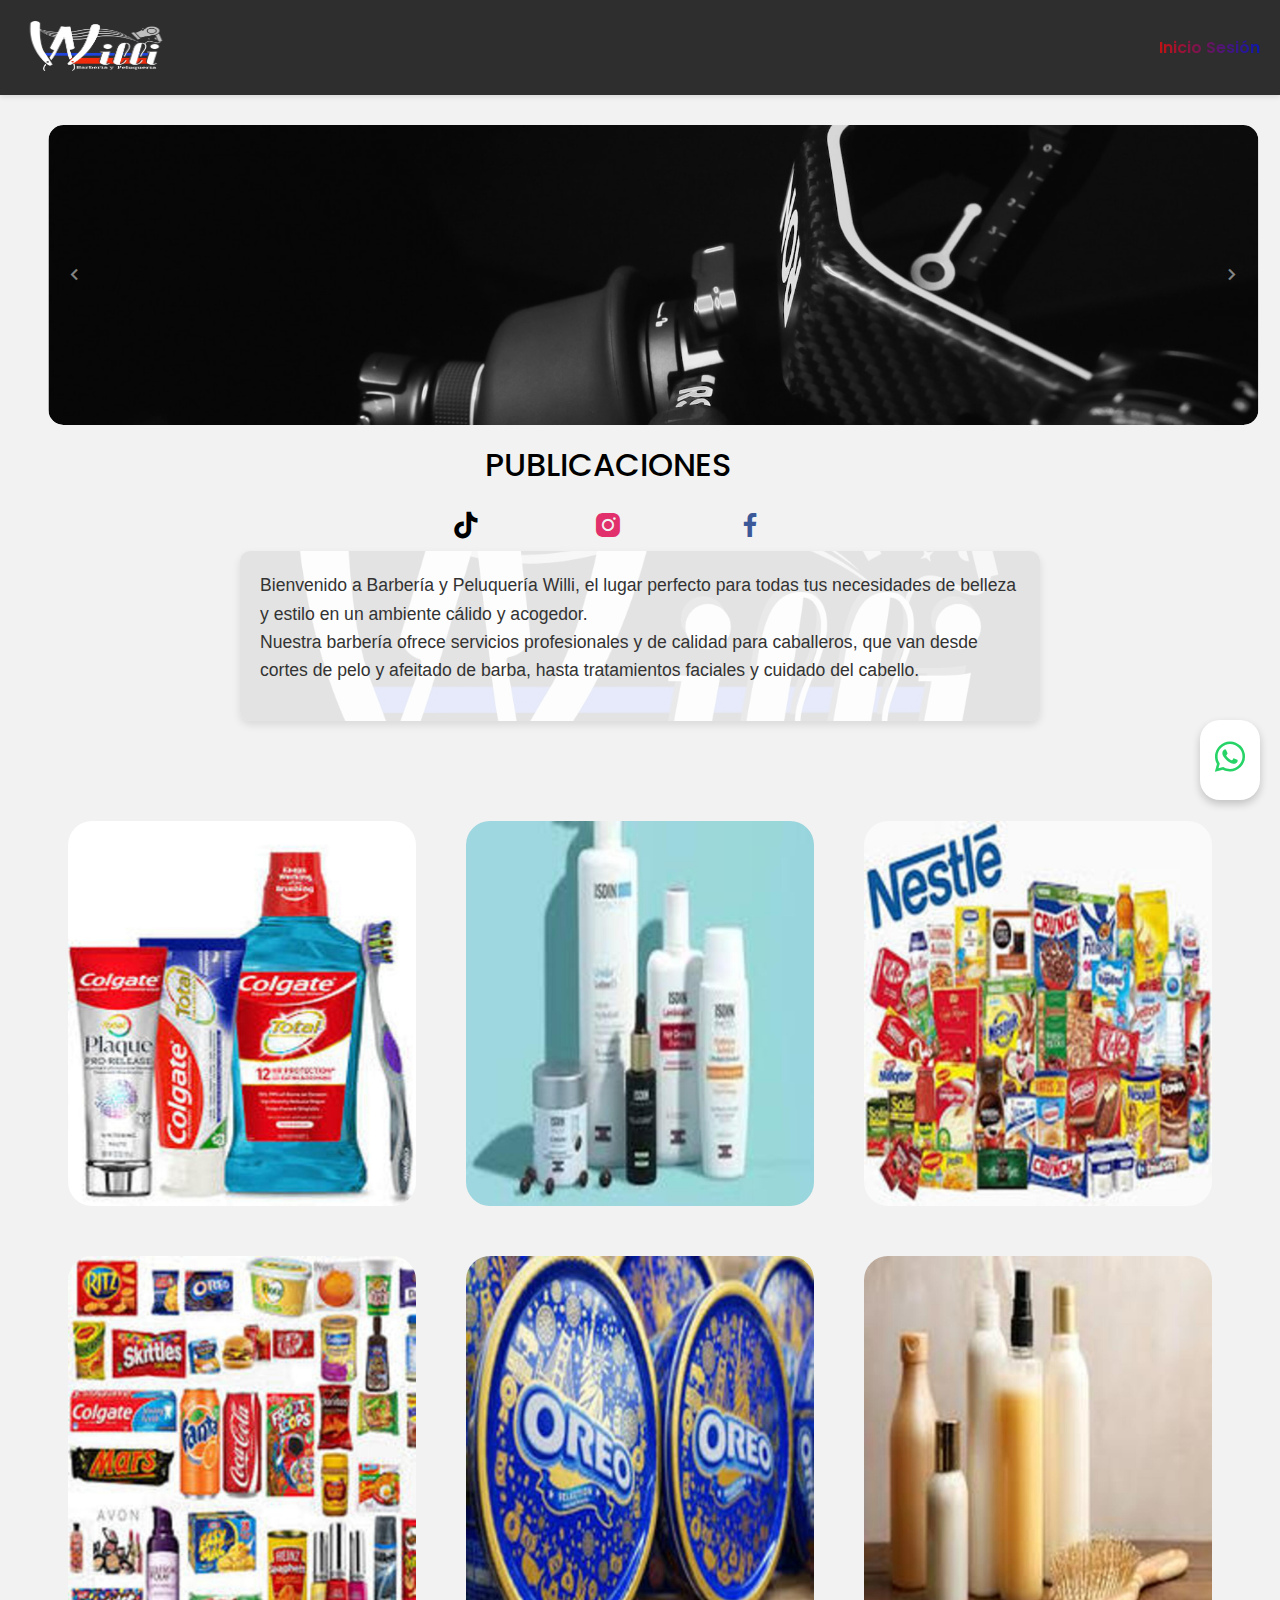
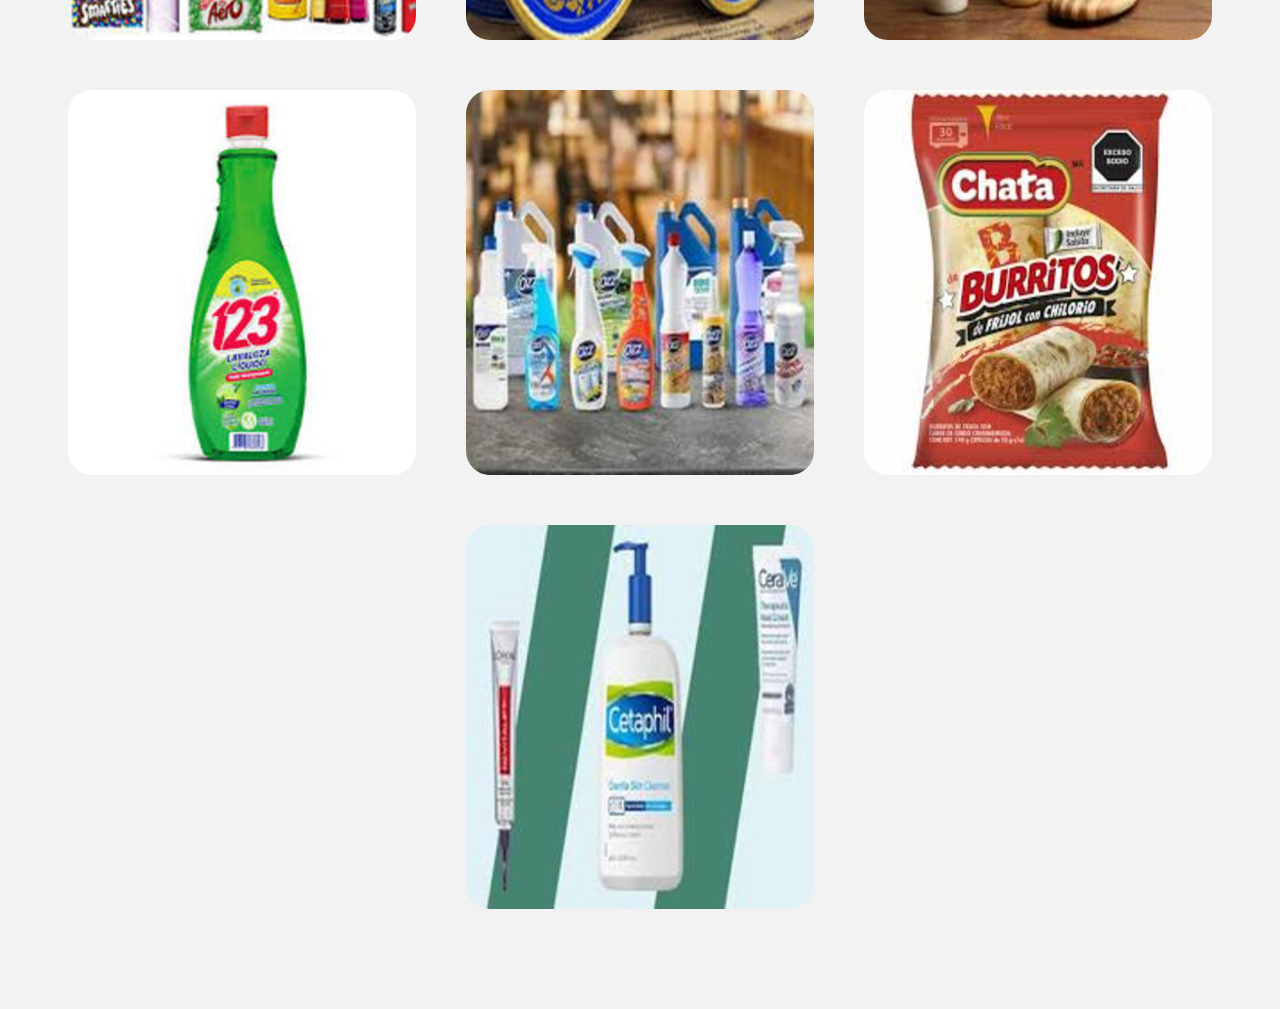
==== index.html @ 5b3085e6 "Parche index.html" ====
<!DOCTYPE html>
<html lang="es">
<head>
  <meta charset="UTF-8">
  <meta name="viewport" content="width=device-width, initial-scale=1.0">
  <link href='https://unpkg.com/boxicons@2.1.4/css/boxicons.min.css' rel='stylesheet'>
  <link href="https://cdn.jsdelivr.net/npm/bootstrap@5.3.0/dist/css/bootstrap.min.css" rel="stylesheet">
  <title>Willi Barberia y Peluqueria</title>
  <link rel="stylesheet" href="style.css">
   <style>
     .descripcion_p {
      position: relative;
      padding: 20px;
      border-radius: 10px;
      box-shadow: 0 4px 8px rgba(0, 0, 0, 0.1);
      max-width: 800px;
      width: 90%;
      height: 170px;
      margin: 20px auto;
      font-family: 'Arial', sans-serif;
      color: #333;
      overflow: hidden;
      background-color: rgba(255, 255, 255, 0.8);
    }
    .menu-icon i{
      color: blanchedalmond;
    }
    .descripcion_p p {
      position: relative;
      z-index: 2;
      line-height: 1.6;
      font-size: 1.1rem;
    }

    .descripcion_p::before {
      content: "";
      background-image: url('img/logo.jpg'); /* Ruta de la imagen de fondo */
      background-size: cover;
      background-position: center;
      opacity: 0.1;
      position: absolute;
      top: 0;
      left: 0;
      right: 0;
      bottom: 0;
      z-index: 1;
    }
    
    .publi {
      margin-bottom: 40px;
    }
     .logo img {
      width: 150px;
      height: 55px;
      display: block;
      margin: 0 auto;
    }
    @media screen and (max-width: 768px){
      .descripcion_p{
        height: 100%;
      }
    }
  </style>
</head>
<body>

<!--NAV-->
<nav>
   <div class="logo">
     <img src="img/logo_1.png" alt="logo">
   </div>
   <div class="links">
    
     <a href="./inicio_sesion.html" class="link">Inicio Sesión</a>
   </div>
   <div class="menu-icon">
     <i class='bx bx-menu'></i>
     <i class='bx bx-x'></i>
   </div>
 </nav>
 <div class="mobile-menu">
     <a href="./inicio_sesion.html" class="link">Inicio Sesión</a>
 </div>
<!--FIN NAV-->

<!--CARRUSEL-->
<div class="container-carousel">
  <div class="carruseles" id="slider">
      <section class="slider-section">
          <img src="img/1.jpg">
      </section>
      <section class="slider-section">
          <img src="img/2.jpg">
      </section>
      <section class="slider-section">
          <img src="img/3.jpg">
      </section>
      <section class="slider-section">
          <img src="img/4.jpg">
      </section>
      <section class="slider-section">
          <img src="img/5.jpg">
      </section>
      <section class="slider-section">
          <img src="img/6.avif">
      </section>
      <section class="slider-section">
          <img src="img/7.jpg">
      </section>
      <section class="slider-section">
          <img src="img/8.jpg">
      </section>
      <section class="slider-section">
          <img src="img/9.jpg">
      </section>
      <section class="slider-section">
          <img src="img/10.jpg">
      </section>
  </div>
  <div class="btn-left"><i class='bx bx-chevron-left'></i></div>
  <div class="btn-right"><i class='bx bx-chevron-right'></i></div>
</div>
<!--FIN CARRUSEL-->
<section class="publi">
<!--PUBLICACIONES-->
<div class="publicaciones">
  <h2>PUBLICACIONES</h2>
  <div class="opciones">
    <a href="#" class="opcion" data-category="u"><i class='bx bxl-tiktok'></i></a>
    <a href="#" class="opcion" data-category=""><i class='bx bxl-instagram-alt'></i></a>
    <a href="#" class="opcion" data-category=""><i class='bx bxl-facebook'></i></a>
  </div>
</div>
<!--DESCRIPCION CORTA-->
  <div class="descripcion_p">
  <p>
    Bienvenido a Barbería y Peluquería Willi, el lugar perfecto para todas tus necesidades de belleza y estilo en un ambiente cálido y acogedor. <br>
    Nuestra barbería ofrece servicios profesionales y de calidad para caballeros, que van desde cortes de pelo y afeitado de barba, hasta tratamientos faciales y cuidado del cabello.
  </p>
</div>
<!--FIN PUBLICACIONES-->
</section>

<div class="contenido">
  <article class="card__article">
    <img src="img/producto_1.jpg" alt="image" class="card__img">

    <div class="card__data">
       <span class="card__description">4.00$</span>
       <h2 class="card__title">Lorem ipsum dolor sit.</h2>
       <a href="#" class="card__button">Comprar</a>
    </div>
 </article>

  <article class="card__article">
    <img src="img/producto_2.jpg" alt="image" class="card__img">

    <div class="card__data">
       <span class="card__description">4.00$</span>
       <h2 class="card__title">Lorem ipsum dolor sit.</h2>
       <a href="#" class="card__button">Comprar</a>
    </div>
 </article>

  <article class="card__article">
    <img src="img/producto_3.jpg" alt="image" class="card__img">

    <div class="card__data">
       <span class="card__description">4.00$</span>
       <h2 class="card__title">Lorem ipsum dolor sit.</h2>
       <a href="#" class="card__button">Comprar</a>
    </div>
 </article>

  <article class="card__article">
    <img src="img/producto_4.jpg" alt="image" class="card__img">

    <div class="card__data">
       <span class="card__description">4.00$</span>
       <h2 class="card__title">Lorem ipsum dolor sit.</h2>
       <a href="#" class="card__button">Comprar</a>
    </div>
 </article>


  <article class="card__article">
    <img src="img/producto_5.jpg" alt="image" class="card__img">

    <div class="card__data">
       <span class="card__description">4.00$</span>
       <h2 class="card__title">Lorem ipsum dolor sit.</h2>
       <a href="#" class="card__button">Comprar</a>
    </div>
 </article>

  <article class="card__article">
    <img src="img/producto_6.jpg" alt="image" class="card__img">

    <div class="card__data">
       <span class="card__description">4.00$</span>
       <h2 class="card__title">Lorem ipsum dolor sit.</h2>
       <a href="#" class="card__button">Comprar</a>
    </div>
 </article>

  <article class="card__article">
    <img src="img/producto_7.jpg" alt="image" class="card__img">

    <div class="card__data">
       <span class="card__description">4.00$</span>
       <h2 class="card__title">Lorem ipsum dolor sit.</h2>
       <a href="#" class="card__button">Comprar</a>
    </div>
 </article>

 
  <article class="card__article">
    <img src="img/producto_8.jpg" alt="image" class="card__img">

    <div class="card__data">
       <span class="card__description">4.00$</span>
       <h2 class="card__title">Lorem ipsum dolor sit.</h2>
       <a href="#" class="card__button">Comprar</a>
    </div>
 </article>

  <article class="card__article">
    <img src="img/producto_9.jpg" alt="image" class="card__img">

    <div class="card__data">
       <span class="card__description">4.00$</span>
       <h2 class="card__title">Lorem ipsum dolor sit.</h2>
       <a href="#" class="card__button">Comprar</a>
    </div>
 </article>

 <article class="card__article">
  <img src="img/producto_10.jpg" alt="image" class="card__img">

  <div class="card__data">
     <span class="card__description">4.00$</span>
     <h2 class="card__title">Lorem ipsum dolor sit.</h2>
     <a href="#" class="card__button">Comprar</a>
  </div>
</article>

</div>

<a href="#" class="whatsapp-icon" target="_blank">
  <i class='bx bxl-whatsapp'></i>
</a>

<!-- Modal -->
<div class="modal fade" id="myModal" tabindex="-1" aria-labelledby="exampleModalLabel" aria-hidden="true">
   <div class="modal-dialog">
     <div class="modal-content">
       <div class="modal-header">
         <h5 class="modal-title" id="exampleModalLabel">Compra</h5>
         <button type="button" class="btn-close" data-bs-dismiss="modal" aria-label="Close"></button>
       </div>
       <div class="modal-body">
         Si eres usuario de computadora puedes ver el número de teléfono y escribirlo desde dispositivo móvil con WhatsApp instalado. <br><br>
         <div class="copy-container">
           <input type="text" readonly class="WhatsApp" value="04169055705">
           <i class='bx bxs-copy copy-icon' onclick="copyToClipboard()"></i>
         </div>
         <br><br>
         <p>Presionar el botón para ir al chat.</p>
         <center>
           <a href="#" class="btn-comprar">COMPRAR<i class='bx bxs-chat'></i></a><br>
         </center>
       </div>
       <div class="modal-footer">
         <button type="button" class="btn btn-secondary" data-bs-dismiss="modal">Cerrar</button>
       </div>
     </div>
   </div>
 </div>
<script src="https://cdn.jsdelivr.net/npm/bootstrap@5.3.0/dist/js/bootstrap.bundle.min.js"></script>
<script src="script.js"></script>

</body>
</html>
---- style.css ----
@import url('https://fonts.googleapis.com/css2?family=Poppins:wght@400;600;700&display=swap');

* {
  box-sizing: border-box;
}

body {
  margin: 0;
  padding: 0;
  background-color: #25D366;
  font-family: 'Poppins', sans-serif;
}

nav {
  background-color: #2e2e2e;
  display: flex;
  justify-content: space-between;
  align-items: center;
  padding: 20px;
  box-shadow: 0 2px 5px rgba(0, 0, 0, 0.1);
}
.logo {
  display: inline-block;
  font-size: 2px;
  font-weight: bold;
  background: linear-gradient(to right, #b61212, #180dad);
  -webkit-background-clip: text;
  -webkit-text-fill-color: transparent;
}

.links {
  display: flex;
  justify-content: flex-end;
  align-items: center;
}

.link {
  margin-left: 20px;
  text-decoration: none;
  color: #6a0dad;
  background: linear-gradient(to right, #c21212, #0d18ad);
  -webkit-background-clip: text;
  -webkit-text-fill-color: transparent;
  font-weight: 600;
  transition: all 0.3s ease;
}

.link:hover {
  transform: scale(1.1);
}

.container-carousel {
  position: relative;
  transform: translate(4%, 10%);
  width: 1210px;
  height: 300px;
  background-color: #e0e0e0;
  border-radius: 15px;
  overflow: hidden;
}

.carruseles {
  width: 1000%;
  height: 100%;
  display: flex;
}

.slider-section {
  width: calc(100% / 10);
  height: 100%;
}

.slider-section img {
  width: 100%;
  height: 100%;
  object-fit: cover;
  border-radius: 15px;
}

.btn-left,
.btn-right {
  display: flex;
  position: absolute;
  top: 50%;
  font-size: 1.5rem;
  background-color: transparent;
  border-radius: 50%;
  padding: 5px;
  font-weight: 600;
  cursor: pointer;
  color: #ffffff81;
  transform: translate(0, -50%);
  transition: .5s ease;
  user-select: none;
}

.btn-left:hover,
.btn-right:hover {
  background-color: #333333d4;
  color: #fff;
}

.btn-left {
  left: 10px;
}

.btn-right {
  right: 10px;
}

.btn-leftt,
.btn-rightt {
  display: flex;
  position: absolute;
  top: 50%;
  font-size: 1.5rem;
  background-color: transparent;
  border-radius: 50%;
  padding: 5px;
  font-weight: 600;
  cursor: pointer;
  color: #ffffff81;
  transform: translate(0, -50%);
  transition: .5s ease;
  user-select: none;
}

.swiper {
  width: 950px;
}

.btn-leftt:hover,
.btn-rightt:hover {
  background-color: #333333d4;
  color: #fff;
}

.btn-leftt {
  left: 10px;
}

.btn-rightt {
  right: 10px;
}

.publicaciones {
  transform: translate(45%, 30%);
  padding: 10px;
  width: 50%;
  border-radius: 10px;
  text-align: center;
  color: rgb(0, 0, 0);
}

.publicaciones h2 {
  margin-bottom: 10px;
}

.opciones {
  display: flex;
  justify-content: center;
  gap: 70px;
  margin-top: 10px;
}
.menu-icon {
  display: none;
  font-size: 24px;
  cursor: pointer;
}
.opcion {
  text-decoration: none;
  color: rgb(0, 0, 0);
  padding: 10px 20px;
  border-radius: 5px;
  transition: all 0.5s ease;
  font-size: 2rem;
}
.WhatsApp {
  padding-left: 20px;
  border: none;
  border-radius: 100px;
  font-weight: 600;
  letter-spacing: 1px;
}
.copy-container {
  display: flex;
  align-items: center;
  justify-content: center;
  gap: 10px;
}
.WhatsApp {
  width: 70%;
  padding: 10px;
  border: 1px solid #ced4da;
  border-radius: 5px;
  font-size: 1rem;
}
.copy-icon {
  cursor: pointer;
  color: #007bff;
  font-size: 1.5rem;
}
.btn-comprar {
  display: inline-block;
  padding: 10px 20px;
  background-color: #28a745;
  color: #fff;
  text-decoration: none;
  border-radius: 5px;
  transition: background-color 0.3s;
}
.btn-comprar:hover {
  background-color: #218838;
}

.opcion:hover {
  background: transparent;
  transform: scale(1.3);
}


.contenido {
  display: flex;
  justify-content: center;
  flex-wrap: wrap;
  gap: 50px;
  margin: 100px 0;
}


.content {
  width: 100%;
  height: 100%;
  transform: translateY(170px);
  display: flex;
  flex-direction: column;
  z-index: 20;
  align-items: center;
}

.content p {
  margin: 0 0;
}
.menu-icon .bx-x {
  display: none;
}
.menu-icon.show .bx-menu {
  display: none;
}
.menu-icon.show .bx-x {
  display: block;
}

.center {
  width: 100%;
  display: flex;
  justify-content: space-around;
  align-items: center;
  margin-top: 20px;
}

.box {
  padding: 10px 30px;
  border-radius: 10px;
  text-align: center;
}

.box:hover {
  background-color: rgba(128, 128, 128, 0.137);
}

.btn {
  width: 95%;
  padding: 10px;
  border-radius: 10px;
  outline: none;
  border: none;
  transform: translateY(10px);
  background: #6a0dad;
  color: #fff;
  font-weight: 600;
  box-shadow: 0 0 20px rgba(0, 0, 0, 0.13);
  cursor: pointer;
  transition: all 0.5s ease;
}

.btn:hover {
  background: rgb(255, 255, 255);
  color: #000;
  transform: scale(1.1);
  border: solid 1px black;
}

.bx.bxl-tiktok {
  color: #000000;
}

.bx.bxl-instagram-alt {
  color: #E1306C;
}

.bx.bxl-whatsapp {
  color: #25D366;
}

.bx.bxl-facebook {
  color: #3b5998;
}

.bx.bxl-twitter {
  color: #1DA1F2;
}

.bx.bxl-github {
  color: #000000;
}
/*ICONO QUE SIGUE LA VISTA*/
.whatsapp-icon {
  position: fixed;
  bottom: 20px;
  height: 80px;
  right: 20px;
  font-size: 2.5rem;
  background-color: #ffffff;
  color: #fff;
  border-radius: 20px;
  padding: 10px;
  transform: translate(0, -100%);
  box-shadow: 0 4px 8px rgba(0, 0, 0, 0.2);
}


:root {
  --first-color: hsl(82, 60%, 28%);
  --title-color: hsl(0, 0%, 15%);
  --text-color: hsl(0, 0%, 35%);
  --body-color: hsl(0, 0%, 95%);
  --container-color: hsl(0, 0%, 100%);

  --body-font: "Poppins", sans-serif;
  --h2-font-size: 1.25rem;
  --small-font-size: .813rem;
}

@media screen and (min-width: 1120px) {
  :root {
    --h2-font-size: 1.5rem;
    --small-font-size: .875rem;
  }
}

* {
  box-sizing: border-box;
  padding: 0;
  margin: 0;
}

body {
  font-family: var(--body-font);
  background-color: var(--body-color);
  color: var(--text-color);
}

img {
  display: block;
  max-width: 100%;
  height: auto;
}



.card__article {
  position: relative;
  overflow: hidden;
}

.card__img {
  width: 328px;
  border-radius: 1.5rem;
}

.card__data {
  width: 280px;
  background-color: var(--container-color);
  padding: 1.5rem 2rem;
  box-shadow: 0 8px 24px hsla(0, 0%, 0%, .15);
  border-radius: 1rem;
  position: absolute;
  bottom: -9rem;
  left: 0;
  right: 0;
  margin-inline: auto;
  opacity: 0;
  transition: opacity 1s 1s;
}

.card__description {
  display: block;
  font-size: var(--small-font-size);
  margin-bottom: .25rem;
}

.card__title {
  font-size: var(--h2-font-size);
  font-weight: 500;
  color: var(--title-color);
  margin-bottom: .75rem;
}

.card__button {
  text-decoration: none;
  font-size: var(--small-font-size);
  font-weight: 500;
  color: var(--first-color);
}

.card__button:hover {
  text-decoration: underline;
}

.card__article:hover .card__data {
  animation: show-data 1s forwards;
  opacity: 1;
  transition: opacity .3s;
}

.card__article:hover {
  animation: remove-overflow 2s forwards;
}

.card__article:not(:hover) {
  animation: show-overflow 2s forwards;
}

.card__article:not(:hover) .card__data {
  animation: remove-data 1s forwards;
}

@keyframes show-data {
  50% {
    transform: translateY(-10rem);
  }
  100% {
    transform: translateY(-7rem);
  }
}

@keyframes remove-overflow {
  to {
    overflow: initial;
  }
}

@keyframes remove-data {
  0% {
    transform: translateY(-7rem);
  }
  50% {
    transform: translateY(-10rem);
  }
  100% {
    transform: translateY(.5rem);
  }
}

@keyframes show-overflow {
  0% {
    overflow: initial;
    pointer-events: none;
  }
  50% {
    overflow: hidden;
  }
}
@media screen and (max-width: 40000px) {
  
  .links {
      display: block;
    }
  
    .links {
      display: block;
    }
    .menu-icon {
      display: none;
    }
  
    .mobile-menu {
      display: none;
    }
  }
@media screen and (max-width: 1000px) {
  
.links {
    display: block;
  }

  .links {
    display: block;
  }
  .menu-icon {
    display: none;
  }

  .mobile-menu {
    display: block;
  }
}

@media screen and (max-width: 340px) {
  .container {
    margin-inline: 1rem;
  }

  .card__data {
    width: 250px;
    padding: 1rem;
  }
}

@media screen and (min-width: 768px) {
  .card__container {
    grid-template-columns: repeat(2, 1fr);
    column-gap: 1.5rem;
  }
}

@media screen and (min-width: 1120px) {
  .container {
    height: 100vh;
  }

  .card__container {
    grid-template-columns: repeat(3, 1fr);
  }

  .card__img {
    width: 348px;
  }

  .card__data {
    width: 316px;
    padding-inline: 2.5rem;
  }
}

@media screen and (max-width: 768px) {
  .container-carousel {
    width: 100%;
    transform: translate(0, 10%);
    border-radius: 0%;
  }
  .slider-section img{
    border-radius: 0%;
  }
  .swiper {
    width: 100%;
  }
}

@media screen and (max-width: 768px) {


  .menu-icon {
    display: block;
  }
  .links {
    display: none;
  }

  .mobile-menu {
    display: none;
    flex-direction: column;
    position: absolute;
    top: 70px;
    left: 0;
    width: 100%;
    background-color: #2b2b2b;
    box-shadow: 0 2px 5px rgba(0, 0, 0, 0.1);
    z-index: 999;
  }

  .mobile-menu.show {
    display: flex;
  }

  

}
@media screen and (max-width: 600px) {
  .links {
    display: none;
  }

  .menu-icon {
    display: block;
  }

  .mobile-menu {
    display: none;
  }

  .mobile-menu.show {
    display: flex;
  }
}
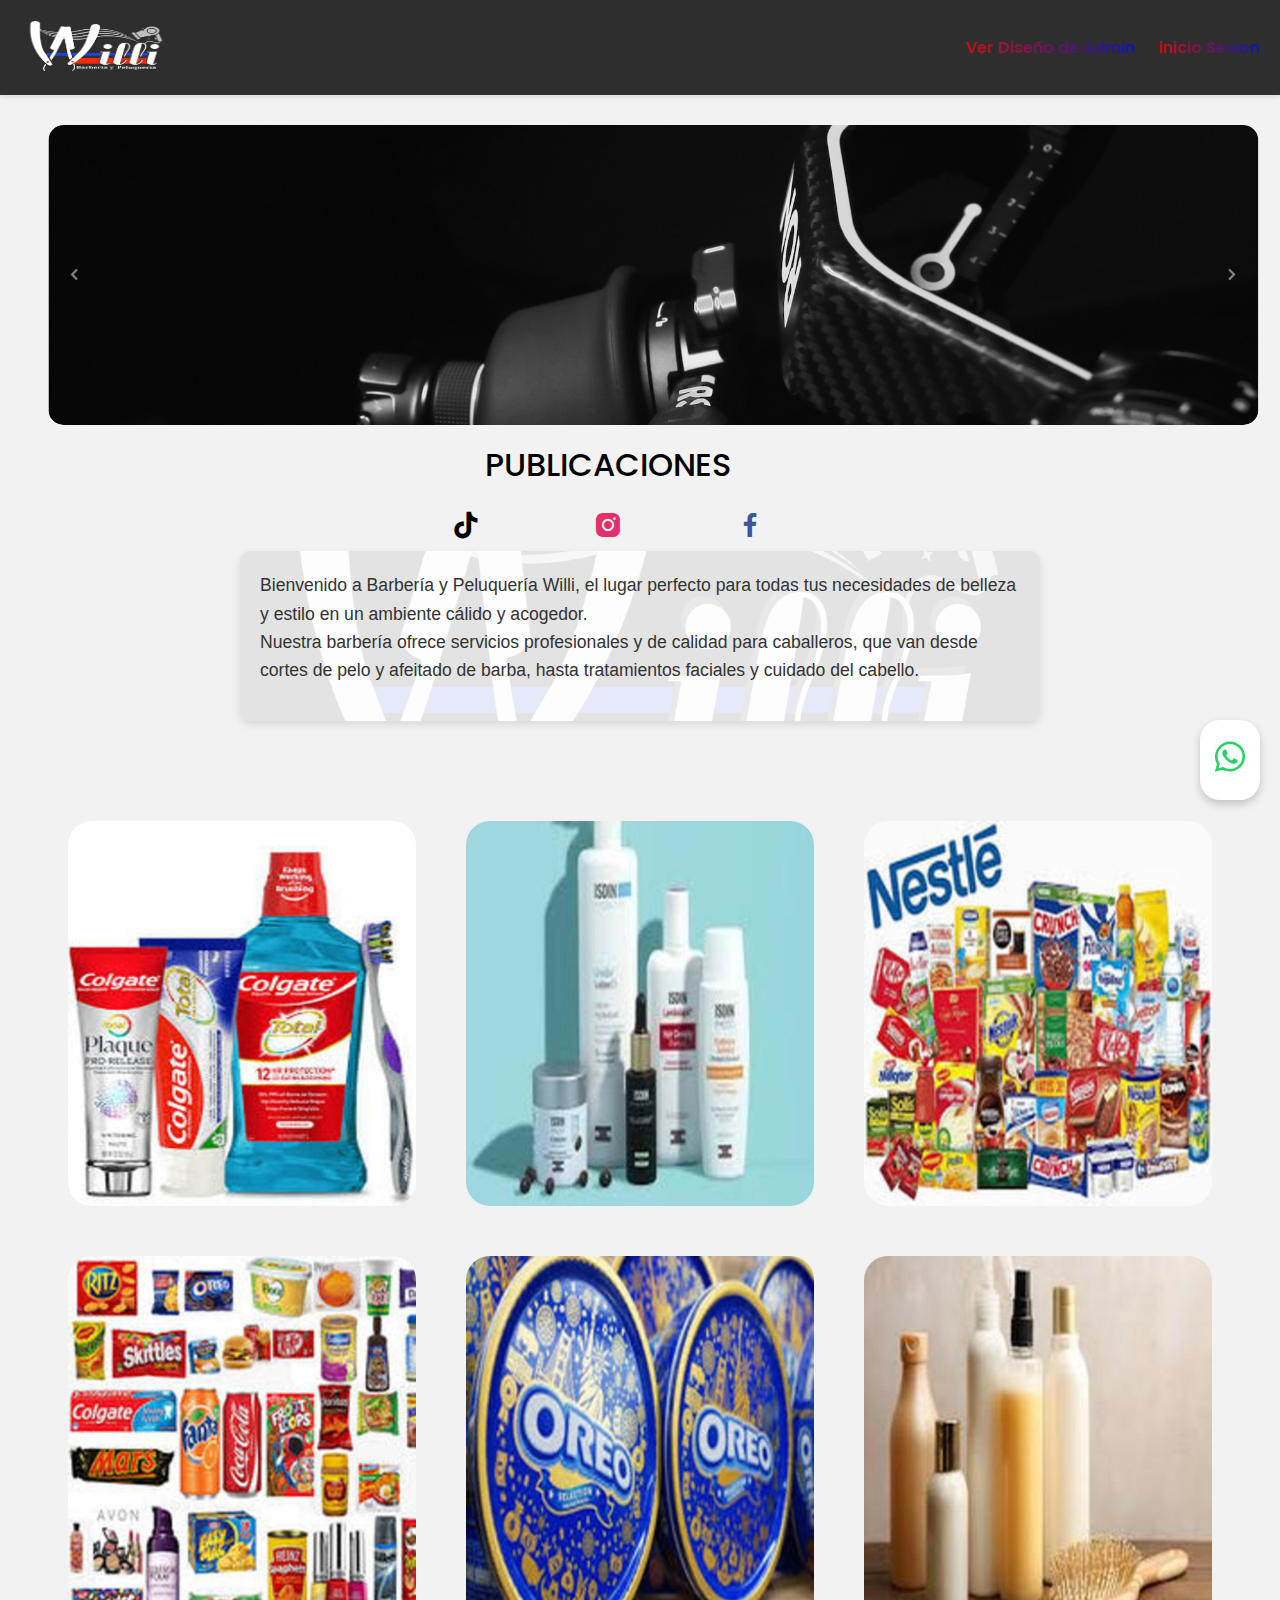
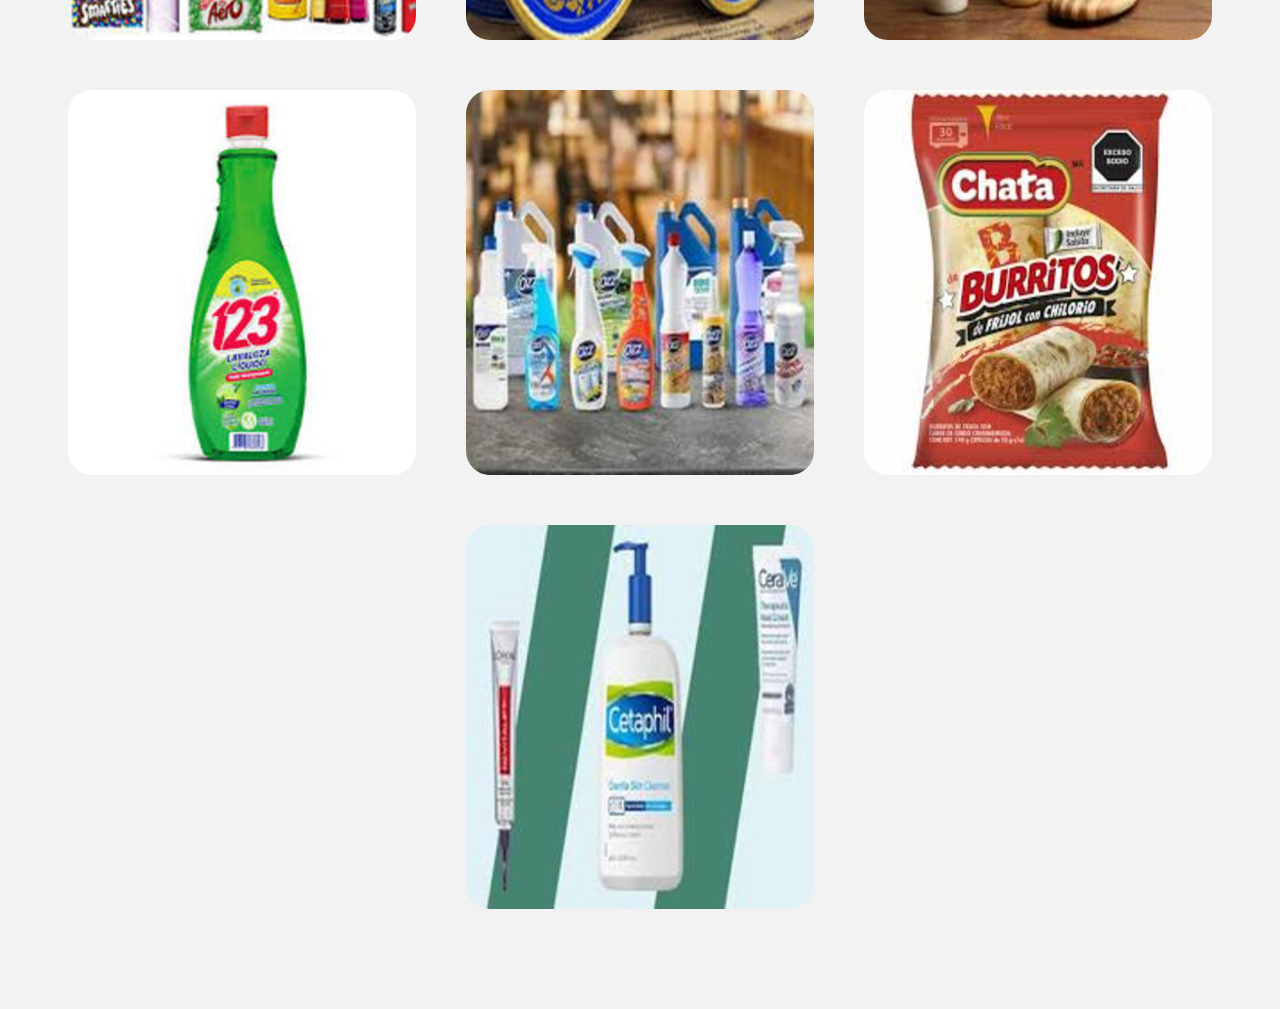
==== commit 11fa34aa: "ACTUALIZACION" ====
--- a/index.html
+++ b/index.html
@@ -5,7 +5,7 @@
   <meta name="viewport" content="width=device-width, initial-scale=1.0">
   <link href='https://unpkg.com/boxicons@2.1.4/css/boxicons.min.css' rel='stylesheet'>
   <link href="https://cdn.jsdelivr.net/npm/bootstrap@5.3.0/dist/css/bootstrap.min.css" rel="stylesheet">
-  <title>Willi Barberia y Peluqueria</title>
+  <title>Uva Company</title>
   <link rel="stylesheet" href="style.css">
    <style>
      .descripcion_p {
@@ -67,11 +67,11 @@
 <!--NAV-->
 <nav>
    <div class="logo">
-     <img src="img/logo_1.png" alt="logo">
+     <img src="./img/logo_1.png" alt="logo">
    </div>
    <div class="links">
-    
-     <a href="./inicio_sesion.html" class="link">Inicio Sesión</a>
+    <a href="./administrador/admin.html" class="link">Ver Diseño de Admin</a>
+     <a href="./inicio_sesion.php" class="link">inicio Sesion</a>
    </div>
    <div class="menu-icon">
      <i class='bx bx-menu'></i>
@@ -79,7 +79,8 @@
    </div>
  </nav>
  <div class="mobile-menu">
-     <a href="./inicio_sesion.html" class="link">Inicio Sesión</a>
+  <a href="./administrador/admin.html" class="link">Ver Diseño de Admin</a>
+    <a href="./inicio_sesion.php" class="link">Inicio Sesion</a>
  </div>
 <!--FIN NAV-->
 
@@ -267,7 +268,7 @@
          <br><br>
          <p>Presionar el botón para ir al chat.</p>
          <center>
-           <a href="#" class="btn-comprar">COMPRAR<i class='bx bxs-chat'></i></a><br>
+           <a href="https://wa.me/04264032202" class="btn-comprar">COMPRAR<i class='bx bxs-chat'></i></a><br>
          </center>
        </div>
        <div class="modal-footer">
--- a/style.css
+++ b/style.css
@@ -604,4 +604,4 @@
   .mobile-menu.show {
     display: flex;
   }
-}
+}